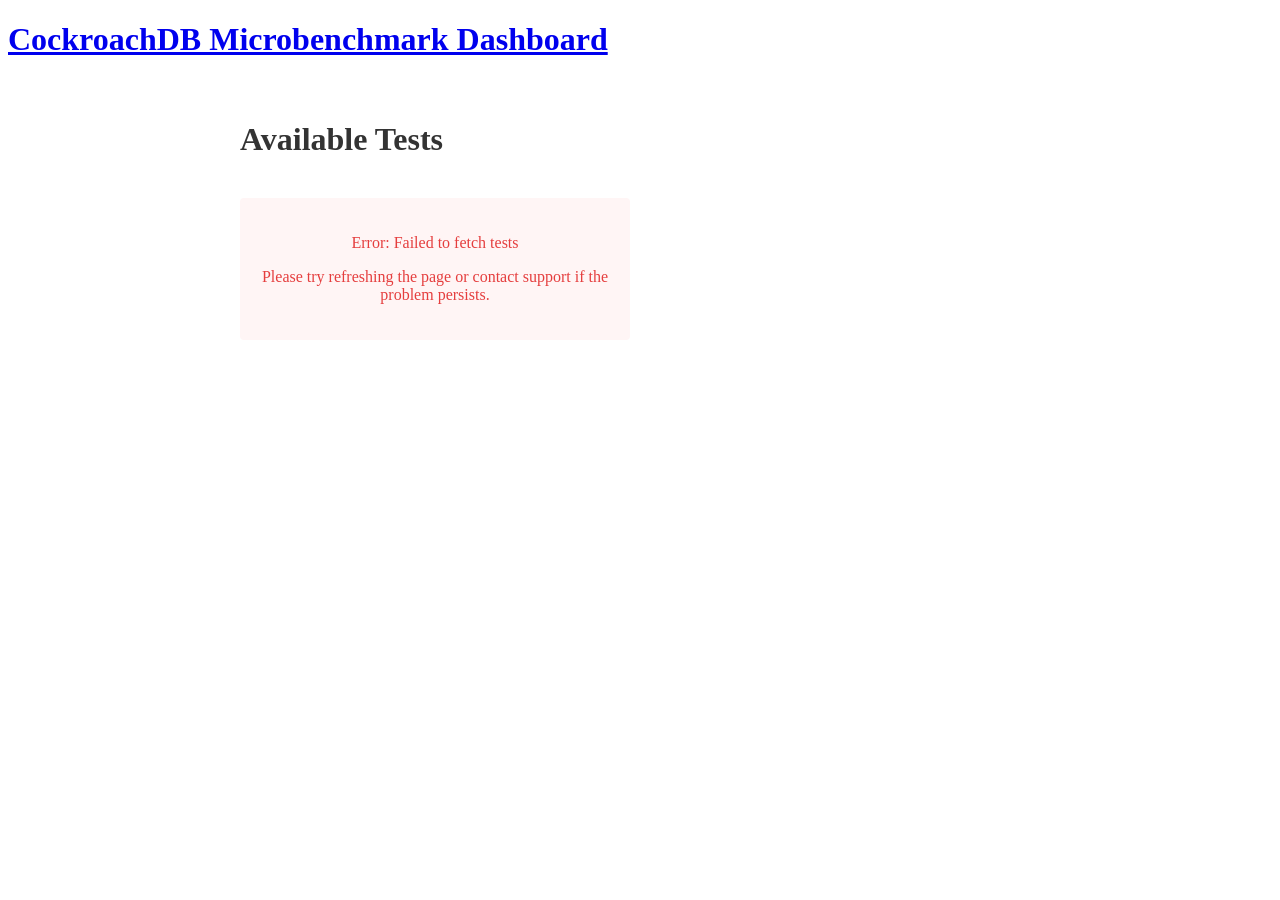
==== perf/app/dashboard/main.html @ f2d99d87 "add main.html for listing tests" ====
<!DOCTYPE html>
<html lang="en">
<head>
    <title>Microbenchmark Dashboard - Test List</title>
    <link rel="icon" href="https://www.cockroachlabs.com/favicon.ico"/>
    <link rel="stylesheet" href="./static/style.css"/>
    <style>
        .test-list {
            max-width: 800px;
            margin: 20px auto;
            padding: 20px;
        }
        .test-list h1 {
            color: #333;
            margin-bottom: 20px;
        }
        .test-grid {
            display: grid;
            grid-template-columns: repeat(auto-fill, minmax(300px, 1fr));
            gap: 20px;
        }
        .test-card {
            background: #fff;
            border: 1px solid #ddd;
            border-radius: 4px;
            padding: 15px;
            transition: all 0.2s ease;
        }
        .test-card:hover {
            box-shadow: 0 2px 8px rgba(0,0,0,0.1);
            transform: translateY(-2px);
        }
        .test-card a {
            color: #2c5282;
            text-decoration: none;
            font-size: 1.1em;
        }
        .test-card a:hover {
            text-decoration: underline;
        }
        .loading {
            text-align: center;
            padding: 40px;
            font-size: 1.2em;
            color: #666;
        }
        .error {
            color: #e53e3e;
            padding: 20px;
            text-align: center;
            background: #fff5f5;
            border-radius: 4px;
            margin: 20px auto;
            max-width: 600px;
        }
    </style>
</head>
<body class="Dashboard">
    <header class="Dashboard-topbar">
        <h1>
            <a href="/">CockroachDB Microbenchmark Dashboard</a>
        </h1>
    </header>

    <div class="test-list">
        <h1>Available Tests</h1>
        <div id="test-grid" class="test-grid">
            <div class="loading">Loading tests...</div>
        </div>
    </div>

    <script>
        async function fetchTests() {
            try {
                const response = await fetch('./tests.json');
                if (!response.ok) {
                    throw new Error('Failed to fetch tests');
                }
                const data = await response.json();
                return data.tests;
            } catch (error) {
                console.error('Error fetching tests:', error);
                throw error;
            }
        }

        function createTestCard(testName) {
            const card = document.createElement('div');
            card.className = 'test-card';
            
            const link = document.createElement('a');
            link.href = `./?benchmark=${encodeURIComponent(testName)}`;
            link.textContent = testName;
            
            card.appendChild(link);
            return card;
        }

        function displayError(message) {
            const grid = document.getElementById('test-grid');
            grid.innerHTML = `
                <div class="error">
                    <p>Error: ${message}</p>
                    <p>Please try refreshing the page or contact support if the problem persists.</p>
                </div>
            `;
        }

        // Initialize the page
        fetchTests()
            .then(tests => {
                const grid = document.getElementById('test-grid');
                grid.innerHTML = ''; // Clear loading message
                
                if (tests.length === 0) {
                    grid.innerHTML = '<div class="error">No tests found</div>';
                    return;
                }

                tests.forEach(test => {
                    grid.appendChild(createTestCard(test));
                });
            })
            .catch(error => {
                displayError(error.message);
            });
    </script>
</body>
</html>
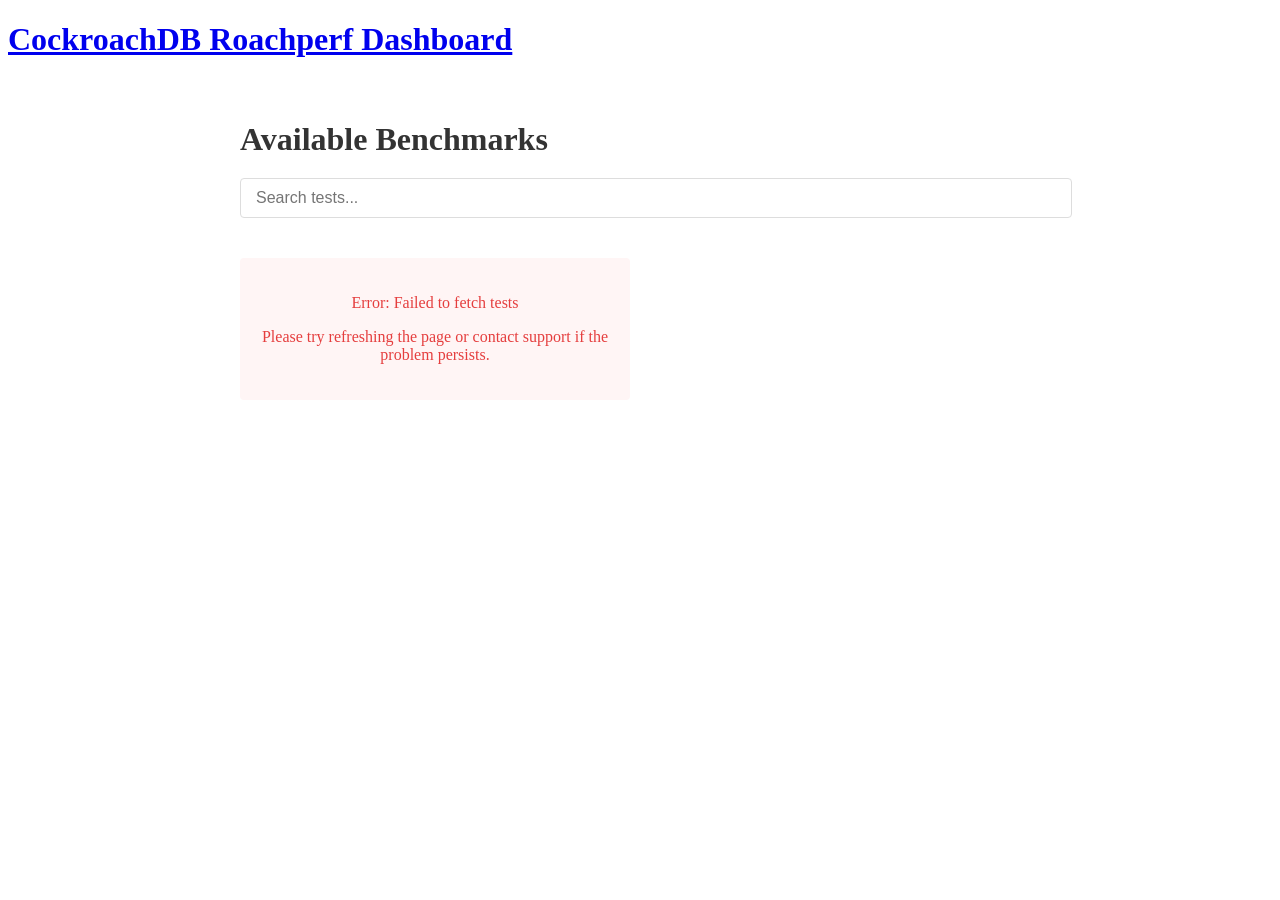
==== commit c1bd3051: "link main.html to index.html" ====
--- a/perf/app/dashboard/main.html
+++ b/perf/app/dashboard/main.html
@@ -13,6 +13,22 @@
         .test-list h1 {
             color: #333;
             margin-bottom: 20px;
+        }
+        .search-container {
+            margin-bottom: 20px;
+            position: relative;
+        }
+        .search-input {
+            width: 100%;
+            padding: 10px 15px;
+            font-size: 16px;
+            border: 1px solid #ddd;
+            border-radius: 4px;
+            outline: none;
+            transition: border-color 0.2s;
+        }
+        .search-input:focus {
+            border-color: #2c5282;
         }
         .test-grid {
             display: grid;
@@ -34,6 +50,9 @@
             color: #2c5282;
             text-decoration: none;
             font-size: 1.1em;
+            display: block;
+            word-wrap: break-word;
+            white-space: normal;
         }
         .test-card a:hover {
             text-decoration: underline;
@@ -53,17 +72,23 @@
             margin: 20px auto;
             max-width: 600px;
         }
+        .hidden {
+            display: none;
+        }
     </style>
 </head>
 <body class="Dashboard">
     <header class="Dashboard-topbar">
         <h1>
-            <a href="/">CockroachDB Microbenchmark Dashboard</a>
+            <a href="/">CockroachDB Roachperf Dashboard</a>
         </h1>
     </header>
 
     <div class="test-list">
-        <h1>Available Tests</h1>
+        <h1>Available Benchmarks</h1>
+        <div class="search-container">
+            <input type="text" id="searchInput" class="search-input" placeholder="Search tests...">
+        </div>
         <div id="test-grid" class="test-grid">
             <div class="loading">Loading tests...</div>
         </div>
@@ -89,8 +114,9 @@
             card.className = 'test-card';
             
             const link = document.createElement('a');
-            link.href = `./?benchmark=${encodeURIComponent(testName)}`;
+            link.href = `/dashboard/?benchmark=${encodeURIComponent(testName)}`;
             link.textContent = testName;
+            link.title = testName; // Show full name on hover
             
             card.appendChild(link);
             return card;
@@ -106,24 +132,44 @@
             `;
         }
 
+        function filterTests(tests, searchTerm) {
+            if (!searchTerm) return tests;
+            const term = searchTerm.toLowerCase();
+            return tests.filter(test => test.toLowerCase().includes(term));
+        }
+
+        function updateTestGrid(tests, searchTerm = '') {
+            const grid = document.getElementById('test-grid');
+            grid.innerHTML = ''; // Clear existing content
+            
+            const filteredTests = filterTests(tests, searchTerm);
+            
+            if (filteredTests.length === 0) {
+                grid.innerHTML = '<div class="error">No tests found</div>';
+                return;
+            }
+
+            filteredTests.forEach(test => {
+                grid.appendChild(createTestCard(test));
+            });
+        }
+
         // Initialize the page
+        let allTests = [];
         fetchTests()
             .then(tests => {
-                const grid = document.getElementById('test-grid');
-                grid.innerHTML = ''; // Clear loading message
-                
-                if (tests.length === 0) {
-                    grid.innerHTML = '<div class="error">No tests found</div>';
-                    return;
-                }
-
-                tests.forEach(test => {
-                    grid.appendChild(createTestCard(test));
-                });
+                allTests = tests;
+                updateTestGrid(tests);
             })
             .catch(error => {
                 displayError(error.message);
             });
+
+        // Add search functionality
+        const searchInput = document.getElementById('searchInput');
+        searchInput.addEventListener('input', (e) => {
+            updateTestGrid(allTests, e.target.value);
+        });
     </script>
 </body>
 </html> 
